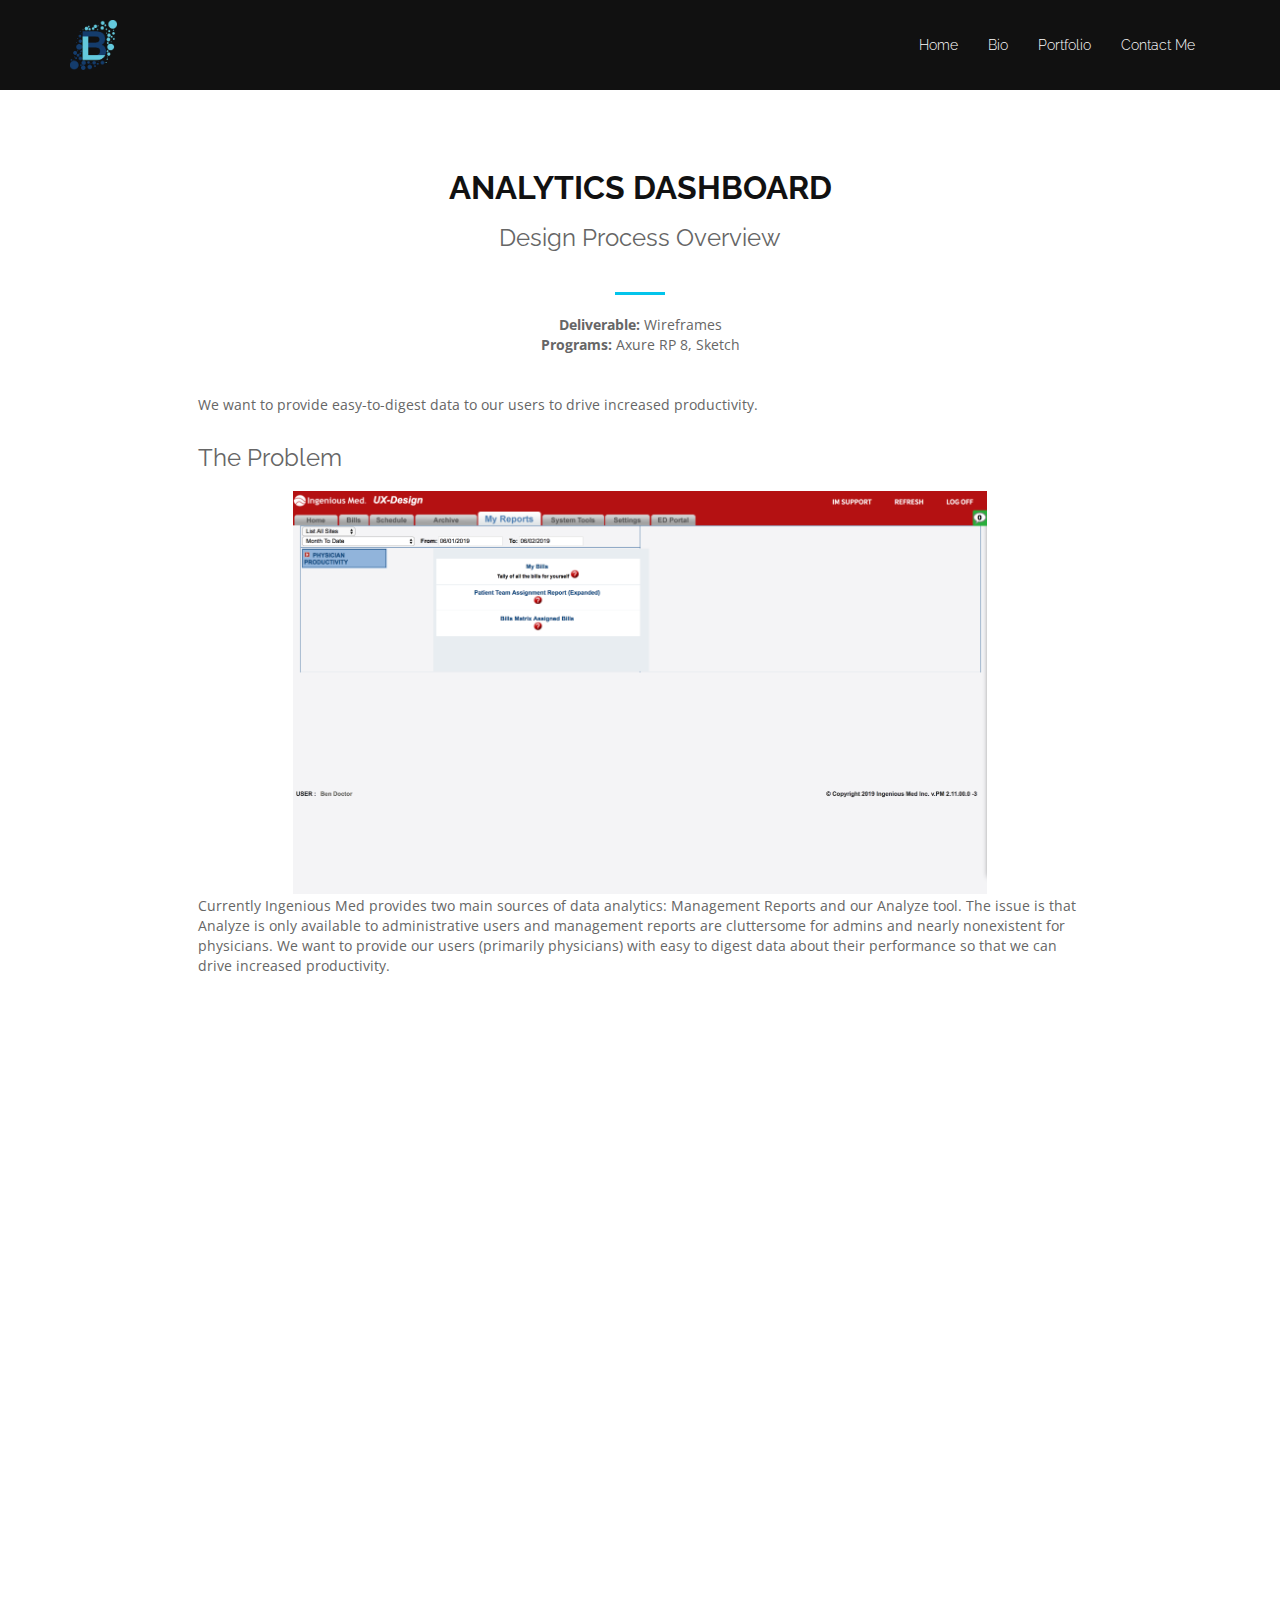
==== AnalyticsTab.html @ 57a21737 "New Projects" ====
<!DOCTYPE html>
<html lang="en">
<head>
  <meta charset="utf-8">
  <title>Analytics Dashboard | Ben LaForge</title>
  <meta content="width=device-width, initial-scale=1.0" name="viewport">
  <meta content="" name="keywords">
  <meta content="" name="description">
    
  <!-- Facebook Opengraph integration: https://developers.facebook.com/docs/sharing/opengraph -->
  <meta property="og:title" content="">
  <meta property="og:image" content="">
  <meta property="og:url" content="">
  <meta property="og:site_name" content="">
  <meta property="og:description" content="">
  
  <!-- Twitter Cards integration: https://dev.twitter.com/cards/  -->
  <meta name="twitter:card" content="summary">
  <meta name="twitter:site" content="">
  <meta name="twitter:title" content="">
  <meta name="twitter:description" content="">
  <meta name="twitter:image" content="">
  
  <!-- Place your favicon.ico and apple-touch-icon.png in the template root directory -->
  <link href="favicon.ico" rel="shortcut icon">
  
  <!-- Google Fonts -->
  <link href="https://fonts.googleapis.com/css?family=Open+Sans:300,300i,400,400i,700,700i|Raleway:300,400,500,700,800" rel="stylesheet"> 
  
  <!-- Bootstrap CSS File -->
  <link href="lib/bootstrap/css/bootstrap.min.css" rel="stylesheet">
  
  <!-- Libraries CSS Files -->
  <link href="lib/font-awesome/css/font-awesome.min.css" rel="stylesheet">
  <link href="lib/animate-css/animate.min.css" rel="stylesheet">
  
  <!-- Main Stylesheet File -->
  <link href="css/style.css" rel="stylesheet">

  <!-- Social Media Stylesheet File -->
  <link href="css/social_media.css" rel="stylesheet">

  <!-- Ben Personal Style -->
  <link href="css/ben_style.css" rel="stylesheet">
  
<!-- =======================================================
  Theme Name: Imperial
  Theme URL: https://bootstrapmade.com/imperial-free-onepage-bootstrap-theme/
  Author: BootstrapMade.com
  Author URL: https://bootstrapmade.com
======================================================= -->
</head>

<body>
  <div id="preloader"></div>

<!--==========================
  Floating Social Icons
============================-->
 <!--  <ul id="social_media">
    <li>
      <a href="https://open.spotify.com/user/125747451" class="spotify"><span>Spotify</span><i class="entypo-spotify"></i></a>
    </li>
    <li>
      <a href="#" class="soundcloud"><span>Soundcloud</span><i class="entypo-soundcloud"></i></a>
    </li>
    <li>
      <a href="#" class="skype"><span>Skype</span><i class="entypo-skype"></i></a>
    </li>
    <li>
      <a href="#" class="dribbble"><span>Dribbble</span><i class="entypo-dribbble"></i></a>
    </li>
  </ul> -->

<!--==========================
  Progress Bar
============================-->
  <div class="progressContainer">
    <div class="progressBar">

    </div>
  </div>
  
<!--==========================
  Header Section
============================-->
  <header id="header">
    <div class="container">
    
      <div id="logo" class="pull-left">
        <a href="index.html"><img src="img/logo.png" alt="" title="" /></img></a>
        <!-- Uncomment below if you prefer to use a text image -->
        <!--<h1><a href="#hero">Header 1</a></h1>-->
      </div>
        
      <nav id="nav-menu-container">
        <ul class="nav-menu">
          <li><a href="index.html#hero">Home</a></li>
          <li><a href="index.html#about">Bio</a></li>
          <li><a href="index.html#portfolio">Portfolio</a></li>
          <li><a href="index.html#contact">Contact Me</a></li>
        </ul>
      </nav><!-- #nav-menu-container -->
    </div>
  </header><!-- #header -->

<!--==========================
  Content Section
============================-->
<section id="about">
    <div class="container wow">
      <div class="row">
        <div class="col-md-12">
          <h3 class="section-title">Analytics Dashboard</h3>
          <h3 class="section-description">Design Process Overview</h6>
          <div class="section-title-divider"></div>
          <p class="section-description"><b>Deliverable:</b> Wireframes
                                          <br><b>Programs:</b> Axure RP 8, Sketch</p>
        </div>
      </div>
    </div>
    <div class="container content-container wow">
      <div class="row stepText">
        <div class="content-content">
          <p class="content-text">
            We want to provide easy-to-digest data to our users to drive increased productivity. 
          </p>
        </div>
      </div>
    </div>
    <div class="container content-container wow">
      <div class="row stepText">
        <div class="content-content">
          <h3>
    		The Problem
       	  </h3>
          <div class="row stepText">
            <div class="content-content">
              <img src="img/ManagementReports.png" alt="img01" class="img-responsive" />
            </div>
          </div>
          <p class="content-text">
          	Currently Ingenious Med provides two main sources of data analytics: Management Reports and our Analyze tool. The issue is that Analyze is only available to administrative users and management reports are cluttersome for admins and nearly nonexistent for physicians. We want to provide our users (primarily physicians) with easy to digest data about their performance so that we can drive increased productivity. 
          </p>
        </div>
      </div>
    </div>
    <div class="container content-container wow">
      <div class="row stepText">
        <div class="content-content">
          <h3>
    		Discovery
       	  </h3>
          <p class="content-text">
          	Because physician users are our primary target with this project, I first gathered information about what physicians currently had access to and what they currently used most within that resource pool. I used that information to craft a rough sketch of a potential dashboard that could replace the tab in our application where those reports lived. I brought that rough sketch in front of seven users (a few physicians and a few admins) to get their feedback. I asked physicians if this is the information they would like to see, if this is a digestible way to receive that information, and several other questions. I asked the admin if this is the data that they want our app to draw their physicians' attention to and whether they thought visualizations would help at all. 
          </p>
          <div class="row stepText">
            <div class="content-content">
              <img src="img/AnalyticsV1.png" alt="img01" class="img-responsive" />
            </div>
          </div>
          <p class="content-text">
            Gathering users for the research was the hardest part, but the information we received was invaluable. We learned that the data and visualizations would be worthless without some sort of comparative data or physician ranking system, as well as gathered a long list of desired metrics for the dashboard. I was positive at this point that we could build a much better and more valuable dashboard for our users. I wrote a report on this reserach and presented my findings to our internal stakeholders. 
          </p>
          <div class="row stepText">
            <div class="content-content">
              <img src="img/AnalyticsV2.png" alt="img01" class="img-responsive" />
            </div>
          </div>
        </div>
      </div>
    </div>
    <div class="container content-container wow">
      <div class="row stepText">
        <div class="content-content">
          <h3>
    		Design
       	  </h3>
          <p class="content-text">
          	I took these findings and began crafting a new dashboard, but along the way our company went through some restructuring and hiring, during which we received a new VP of product, product owner for analytics, and the project leader was taken off this project to focus on some other big ticket projects. These changes changed the focus of the dashboard. Now, it is more all encompassing with regards to data in our app. Product Management still wanted me to keep designing, but all the while they were changing the requirements. In the end, I was able to present a new design that included dashboards that are user-type specific, legacy management reports with a new UI, and our Analyze tool all in one place in our application that I called the "Analytics" tab. Mangement loved it!
          </p>
          <div class="row stepText">
            <div class="content-content">
              <img src="img/AnalyticsV3.png" alt="img01" class="img-responsive" />
            </div>
          </div>
          <p class="content-text">
            Soon after that, even the UX team went through changes, with my boss taking a position elsewhere and a new boss coming in. At this point, I begin working closely with my new boss on this project, bouncing ideas around (it's always nice to get a fresh set of eyes), and that brings us to right now. I am currently designing this dashboard, but the strides we've made since the early stages are so monumental and such a great example of design process that I had to include it on this site. 
          </p>
          <div class="row stepText">
            <div class="content-content">
              <img src="img/AnalyticsV4.png" alt="img01" class="img-responsive" />
            </div>
          </div>
        </div>
      </div>
    </div>
    <div class="container content-container wow">
      <div class="row stepText">
        <div class="content-content">
          <h3>
    		Delivery
       	  </h3>
		      <p class="content-text">
		  	   Of course, since we're still in design, that means there has been no delivery to date, but development is scheduled for later this summer, and I'm confident that we will have a design that our physician users will love, that is "future-proof" and can accommodate more metrics, more user types, and more analytics tools, and that is well received by our stakeholders. 
          </p>
        </div>
      </div>
    </div>
  </section>

          
          
          
<!--==========================
  Footer Section
============================-->
  <footer id="footer">
      <div class="container">
        <div class="row">
          <div class="col-md-12">
            
          </div>
        </div>
      </div>
  </footer><!-- #footer -->
  
  <a href="#" class="back-to-top"><i class="fa fa-chevron-up"></i></a>
    
  <!-- Required JavaScript Libraries -->
  <script src="lib/jquery/jquery.min.js"></script>
  <script src="lib/bootstrap/js/bootstrap.min.js"></script>
  <script src="lib/superfish/hoverIntent.js"></script>
  <script src="lib/superfish/superfish.min.js"></script>
  <script src="lib/morphext/morphext.min.js"></script>
  <script src="lib/wow/wow.min.js"></script>
  <script src="lib/stickyjs/sticky.js"></script>
  <script src="lib/easing/easing.js"></script>
  
  <!-- Template Specisifc Custom Javascript File -->
  <script src="js/custom.js"></script>
  
  <script src="contactform/contactform.js"></script>

  <!-- Ben's Custom Javascript File -->
  <script src="js/ben_js.js"></script>
  
    
</body>
</html>
---- css/style.css ----
/*
  Theme Name: Imperial
  Theme URL: https://bootstrapmade.com/imperial-free-onepage-bootstrap-template/
  Author: BootstrapMade
  Author URL: https://bootstrapmade.com
*/
/*--------------------------------------------------------------
# General
--------------------------------------------------------------*/
body {
  background: #fff;
  color: #666666;
  font-family: "Open Sans", sans-serif;
}

a {
  color: #03C4EB;
  transition: 0.5s;
}

a:hover, a:active, a:focus {
  color: #03c5ec;
  outline: none;
  text-decoration: none;
}

p {
  padding: 0;
  margin: 0 0 30px 0;
}

h1, h2, h3, h4, h5, h6 {
  font-family: "Raleway", sans-serif;
  font-weight: 400;
  margin: 0 0 20px 0;
  padding: 0;
}

.side-by-side {
  float: left;
  width: 50%;
  padding: 5px;
}

/* Prelaoder */
#preloader {
  position: fixed;
  left: 0;
  top: 0;
  z-index: 999;
  width: 100%;
  height: 100%;
  overflow: visible;
  background: #fff url("../img/preloader.svg") no-repeat center center;
}

/* Back to top button */
.back-to-top {
  position: fixed;
  display: none;
  background: rgba(0, 0, 0, 0.2);
  color: #fff;
  padding: 6px 12px 9px 12px;
  font-size: 16px;
  border-radius: 2px;
  right: 15px;
  bottom: 15px;
  transition: background 0.5s;
}

@media (max-width: 768px) {
  .back-to-top {
    bottom: 15px;
  }
}

.back-to-top:focus {
  background: rgba(0, 0, 0, 0.2);
  color: #fff;
  outline: none;
}

.back-to-top:hover {
  background: #03C4EB;
  color: #fff;
}

/*--------------------------------------------------------------
# Welcome
--------------------------------------------------------------*/
#hero {
  display: table;
  width: 100%;
  height: 100vh;
  background: url(../img/behind_ben.jpg) top center fixed;
  background-size: cover;
}

#hero .hero-logo {
  margin: 20px;
}

#hero .hero-logo img {
  max-width: 100%;
}

#hero .hero-container {
  background: rgba(0, 0, 0, 0.7);
  display: table-cell;
  margin: 0;
  padding: 0;
  text-align: center;
  vertical-align: middle;
}

#hero h1 {
  margin: 30px 0 10px 0;
  font-weight: 700;
  line-height: 48px;
  text-transform: uppercase;
  color: #fff;
}

@media (max-width: 768px) {
  #hero h1 {
    font-size: 28px;
    line-height: 36px;
  }
}

#hero h2 {
  color: #999;
  margin-bottom: 50px;
}

@media (max-width: 768px) {
  #hero h2 {
    font-size: 24px;
    line-height: 26px;
    margin-bottom: 30px;
  }
  #hero h2 .rotating {
    display: block;
  }
}

#hero .rotating > .animated {
  display: inline-block;
}

#hero .actions a {
  font-family: "Raleway", sans-serif;
  text-transform: uppercase;
  font-weight: 500;
  font-size: 16px;
  letter-spacing: 1px;
  display: inline-block;
  padding: 8px 20px;
  border-radius: 2px;
  transition: 0.5s;
  margin: 10px;
}

#hero .btn-about-me {
  background: #03C4EB;
  border: 2px solid #03C4EB;
  color: #fff;
}

#hero .btn-about-me:hover {
  background: none;
  border: 2px solid #fff;
}

#hero .btn-services {
  border: 2px solid #fff;
  color: #fff;
}

#hero .btn-services:hover {
  background: #03C4EB;
  border: 2px solid #03C4EB;
}

/*--------------------------------------------------------------
# Header
--------------------------------------------------------------*/
#header {
  background: #111;
  padding: 20px 0;
  height: 90px;
}

#header #logo {
  float: left;
}

#header #logo h1 {
  font-size: 36px;
  margin: 0;
  padding: 6px 0;
  line-height: 1;
  font-family: "Raleway", sans-serif;
  font-weight: 700;
  letter-spacing: 3px;
  text-transform: uppercase;
}

#header #logo h1 a, #header #logo h1 a:hover {
  color: #fff;
}

#header #logo img {
  padding: 0;
  margin: 0;
  max-height: 50px;
}

@media (max-width: 768px) {
  #header {
    height: 80px;
  }
  #header #logo h1 {
    font-size: 26px;
  }
  #header #logo img {
    max-height: 40px;
  }
}

.is-sticky #header {
  background: rgba(0, 0, 0, 0.85);
}

/*--------------------------------------------------------------
# Navigation Menu
--------------------------------------------------------------*/
/* Nav Menu Essentials */
.nav-menu, .nav-menu * {
  margin: 0;
  padding: 0;
  list-style: none;
}

.nav-menu ul {
  position: absolute;
  display: none;
  top: 100%;
  left: 0;
  z-index: 99;
}

.nav-menu li {
  position: relative;
  white-space: nowrap;
}

.nav-menu > li {
  float: left;
}

.nav-menu li:hover > ul,
.nav-menu li.sfHover > ul {
  display: block;
}

.nav-menu ul ul {
  top: 0;
  left: 100%;
}

.nav-menu ul li {
  min-width: 180px;
}

/* Nav Menu Arrows */
.sf-arrows .sf-with-ul {
  padding-right: 30px;
}

.sf-arrows .sf-with-ul:after {
  content: "\f107";
  position: absolute;
  right: 15px;
  font-family: FontAwesome;
  font-style: normal;
  font-weight: normal;
}

.sf-arrows ul .sf-with-ul:after {
  content: "\f105";
}

/* Nav Meu Container */
#nav-menu-container {
  float: right;
  margin: 5px 0;
}

@media (max-width: 768px) {
  #nav-menu-container {
    display: none;
  }
}

/* Nav Meu Styling */
.nav-menu a {
  padding: 10px 15px;
  text-decoration: none;
  display: inline-block;
  color: #fff;
  font-family: 'Raleway', sans-serif;
  font-weight: 300;
  font-size: 14px;
  outline: none;
}

.nav-menu a:hover, .nav-menu li:hover > a, .nav-menu .menu-active > a {
  color: #03C4EB;
}

.nav-menu ul {
  margin: 4px 0 0 15px;
  box-shadow: 0px 0px 1px 1px rgba(0, 0, 0, 0.08);
}

.nav-menu ul li {
  background: #fff;
  border-top: 1px solid #f4f4f4;
}

.nav-menu ul li:first-child {
  border-top: 0;
}

.nav-menu ul li:hover {
  background: #f6f6f6;
}

.nav-menu ul li a {
  color: #333;
}

.nav-menu ul ul {
  margin: 0;
}

/* Mobile Nav Toggle */
#mobile-nav-toggle {
  position: fixed;
  right: 0;
  top: 0;
  z-index: 999;
  margin: 20px 20px 0 0;
  border: 0;
  background: none;
  font-size: 24px;
  display: none;
  transition: all 0.4s;
  outline: none;
}

#mobile-nav-toggle i {
  color: #fff;
}

@media (max-width: 768px) {
  #mobile-nav-toggle {
    display: inline;
  }
}

/* Mobile Nav Styling */
#mobile-nav {
  position: fixed;
  top: 0;
  padding-top: 18px;
  bottom: 0;
  z-index: 998;
  background: rgba(0, 0, 0, 0.9);
  left: -260px;
  width: 260px;
  overflow-y: auto;
  transition: 0.4s;
}

#mobile-nav ul {
  padding: 0;
  margin: 0;
  list-style: none;
}

#mobile-nav ul li {
  position: relative;
}

#mobile-nav ul li a {
  color: #fff;
  font-size: 16px;
  overflow: hidden;
  padding: 10px 22px 10px 15px;
  position: relative;
  text-decoration: none;
  width: 100%;
  display: block;
  outline: none;
}

#mobile-nav ul li a:hover {
  color: #fff;
}

#mobile-nav ul li li {
  padding-left: 30px;
}

#mobile-nav ul .menu-has-children i {
  position: absolute;
  right: 0;
  z-index: 99;
  padding: 15px;
  cursor: pointer;
  color: #fff;
}

#mobile-nav ul .menu-has-children i.fa-chevron-up {
  color: #03C4EB;
}

#mobile-nav ul .menu-item-active {
  color: #03C4EB;
}

#mobile-body-overly {
  width: 100%;
  height: 100%;
  z-index: 997;
  top: 0;
  left: 0;
  position: fixed;
  background: rgba(0, 0, 0, 0.6);
  display: none;
}

/* Mobile Nav body classes */
body.mobile-nav-active {
  overflow: hidden;
}

body.mobile-nav-active #mobile-nav {
  left: 0;
}

body.mobile-nav-active #mobile-nav-toggle {
  color: #fff;
}

/*--------------------------------------------------------------
# Sections
--------------------------------------------------------------*/
/* Sections Common
--------------------------------*/
.section-title {
  font-size: 32px;
  color: #111;
  text-transform: uppercase;
  text-align: center;
  font-weight: 700;
}

.section-description {
  text-align: center;
  margin-bottom: 40px;
}

.section-title-divider {
  width: 50px;
  height: 3px;
  background: #03C4EB;
  margin: 0 auto;
  margin-bottom: 20px;
}

/* Get Started Section
--------------------------------*/
#about {
  background: #fff;
  padding: 80px 0;
}

#about .about-container {
  background: url(../img/me.jpg) left top no-repeat;
  background-size: 65%;
}

#about .about-content {
  background: #fff;
}

#about .about-title {
  color: #333;
  font-size: 28px;
  font-weight: 700;
}

#about .about-text {
  line-height: 26px;
}

#about .about-text:last-child {
  margin-bottom: 0;
}

/*#about .process-container {
  background: url(../img/IM_Tutorial1.GIF) left top no-repeat;
  background-size: 15%;
}*/


/* Portfolio Section
--------------------------------*/
#portfolio {
  background: #f7f7f7;
  padding: 80px 0;
}

#portfolio .portfolio-description {
  color: #333;
  font-size: 28px;
}

#portfolio .portfolio-item {
  background-position: center center;
  background-size: cover;
  background-repeat: no-repeat;
  position: relative;
  height: 260px;
  width: 100%;
  display: table;
  overflow: hidden;
  margin-bottom: 30px;
}

#portfolio .portfolio-item .details {
  height: 260px;
  background: #fff;
  display: table-cell;
  vertical-align: middle;
  opacity: 0;
  transition: 0.3s;
  text-align: center;
}

#portfolio .portfolio-item .details h4 {
  font-size: 16px;
  transition: opacity 0.3s, -webkit-transform 0.3s;
  transition: transform 0.3s, opacity 0.3s;
  transition: transform 0.3s, opacity 0.3s, -webkit-transform 0.3s;
  -webkit-transform: translate3d(0, -15px, 0);
  transform: translate3d(0, -15px, 0);
  font-weight: 700;
  color: #333333;
}

#portfolio .portfolio-item .details span {
  display: block;
  color: #666666;
  font-size: 13px;
  transition: opacity 0.3s, -webkit-transform 0.3s;
  transition: transform 0.3s, opacity 0.3s;
  transition: transform 0.3s, opacity 0.3s, -webkit-transform 0.3s;
  -webkit-transform: translate3d(0, 15px, 0);
  transform: translate3d(0, 15px, 0);
}

#portfolio .portfolio-item:hover .details {
  opacity: 0.8;
}

#portfolio .portfolio-item:hover .details h4 {
  -webkit-transform: translate3d(0, 0, 0);
  transform: translate3d(0, 0, 0);
}

#portfolio .portfolio-item:hover .details span {
  -webkit-transform: translate3d(0, 0, 0);
  transform: translate3d(0, 0, 0);
}

figure {
  position: relative;
    overflow: hidden;
    margin: 0 1px 1px 0;
    background: #726FB9;
    text-align: center;
    cursor: pointer;  
}

figcaption {
    position: absolute;
    top: 0;
    left: 0;
    width: 100%;
    height: 100%; 
}

.ot-portfolio-item figure figcaption > a {
    z-index: 10;
    text-indent: 200%;
    white-space: nowrap;
    font-size: 0;
    opacity: 0;
}
.ot-portfolio-item figure figcaption, .ot-portfolio-item figure figcaption > a {
    position: absolute;
    top: 0;
    left: 0;
    width: 100%;
    height: 100%;
}

figure.effect-bubba {
  background: #000;
  margin-bottom: 1px;
}

figure.effect-bubba img {
  opacity: 0.4;
  -webkit-transition: opacity 0.35s;
  transition: opacity 0.35s;
}

figure.effect-bubba:hover img {
  opacity: 0.2;
}

figure.effect-bubba figcaption::before,
figure.effect-bubba figcaption::after {
  position: absolute;
  top: 30px;
  right: 30px;
  bottom: 30px;
  left: 30px;
  content: '';
  opacity: 0;
  -webkit-transition: opacity 0.35s, -webkit-transform 0.35s;
  transition: opacity 0.35s, transform 0.35s;
}

figure.effect-bubba figcaption::before {
  border-top: 1px solid #fff;
  border-bottom: 1px solid #fff;
  -webkit-transform: scale(0,1);
  transform: scale(0,1);
}

figure.effect-bubba figcaption::after {
  border-right: 1px solid #fff;
  border-left: 1px solid #fff;
  -webkit-transform: scale(1,0);
  transform: scale(1,0);
}

figure.effect-bubba h2 {
    color: #fff;
    font-size: 15px;
    font-weight: 700;
    text-transform: uppercase;
  padding-top: 30%;
  -webkit-transition: -webkit-transform 0.35s;
  transition: transform 0.35s;
  -webkit-transform: translate3d(0,-20px,0);
  transform: translate3d(0,-20px,0);
}

figure.effect-bubba p {
    color: #fff;
    font-size: 13px;
    font-weight: 500;
  padding: 20px 2.5em;
  opacity: 0;
  -webkit-transition: opacity 0.35s, -webkit-transform 0.35s;
  transition: opacity 0.35s, transform 0.35s;
  -webkit-transform: translate3d(0,20px,0);
  transform: translate3d(0,20px,0);
}

figure.effect-bubba:hover figcaption::before,
figure.effect-bubba:hover figcaption::after {
  opacity: 1;
  -webkit-transform: scale(1);
  transform: scale(1);
}

figure.effect-bubba:hover h2,
figure.effect-bubba:hover p {
  opacity: 1;
  -webkit-transform: translate3d(0,0,0);
  transform: translate3d(0,0,0);
}



/* Contact Section
--------------------------------*/
#contact {
  background: #fff;
  padding: 80px 0;
}

#contact .info {
  color: #333333;
}

#contact .info i {
  font-size: 32px;
  color: #03C4EB;
  float: left;
}

#contact .info p {
  padding: 0 0 10px 50px;
  line-height: 24px;
}

#contact .form #sendmessage {
  color: #03C4EB;
  border: 1px solid #03C4EB;
  display: none;
  text-align: center;
  padding: 15px;
  font-weight: 600;
  margin-bottom: 15px;
}

#contact .form #errormessage {
  color: red;
  display: none;
  border: 1px solid red;
  text-align: center;
  padding: 15px;
  font-weight: 600;
  margin-bottom: 15px;
}

#contact .form #sendmessage.show, #contact .form #errormessage.show, #contact .form .show {
  display: block;
}

#contact .form .validation {
  color: red;
  display: none;
  margin: 0 0 20px;
  font-weight: 400;
  font-size: 13px;
}

#contact .form input, #contact .form textarea {
  border-radius: 0;
  box-shadow: none;
}

#contact .form button[type="submit"] {
  background: #03C4EB;
  border: 0;
  padding: 10px 24px;
  color: #fff;
  transition: 0.4s;
}

#contact .form button[type="submit"]:hover {
  background: #25d8fc;
}

/*--------------------------------------------------------------
# Footer
--------------------------------------------------------------*/
#footer {
  background: #111;
  padding: 30px 0;
  color: #fff;
}

#footer .copyright {
  text-align: center;
}

#footer .credits {
  padding-top: 10px;
  text-align: center;
  font-size: 13px;
  color: #ccc;
}
---- css/social_media.css ----
/*
Taken from https://gist.github.com/CodeMyUI/2ffebda488210486f9bc0f3a52d04abe
Modified to fit my needs. 
*/

@import url(http://weloveiconfonts.com/api/?family=entypo);
@import url("https://fonts.googleapis.com/css?family=Quicksand");
*,
*:before,
*:after {
  box-sizing: border-box;
}

#social_media {
  list-style: none;
  position: fixed;
  top: 50%;
  left: -3%;
  -webkit-transform: translateY(-50%);
          transform: translateY(-50%);
  z-index: 100;
}
#social_media li a {
  display: block;
  margin-left: -2px;
  height: 60px;
  width: 60px;
  border-radius: 0 25px 25px 0;
  border: 2px solid #000;
  background: #FFF;
  margin-bottom: 1em;
  -webkit-transition: all .4s ease;
  transition: all .4s ease;
  color: #2980b9;
  text-decoration: none;
  line-height: 60px;
  position: relative;
}
#social_media li a:hover {
  cursor: pointer;
  width: 180px;
  color: #fff;
}
#social_media li a:hover span {
  left: 0;
}
#social_media li a span {
  padding: 0 30px 0 15px;
  position: absolute;
  left: -120px;
  -webkit-transition: left .4s ease;
  transition: left .4s ease;
}
#social_media li a i {
  position: absolute;
  top: 50%;
  right: 20px;
  -webkit-transform: translateY(-50%);
          transform: translateY(-50%);
  font-size: 1.5em;
}
#social_media li .spotify {
  background: rgba(39, 174, 96, 0.1);
  border-color: #27ae60;
  color: #27ae60;
}
#social_media li .spotify:hover {
  background: #27ae60;
}
#social_media li .soundcloud {
  background: rgba(230, 126, 34, 0.1);
  border-color: #e67e22;
  color: #e67e22;
}
#social_media li .soundcloud:hover {
  background: #e67e22;
}
#social_media li .skype {
  background: rgba(34, 167, 240, 0.1);
  border-color: #22A7F0;
  color: #22A7F0;
}
#social_media li .skype:hover {
  background: #22a7f0;
}
#social_media li .dribbble {
  background: rgba(210, 82, 127, 0.1);
  border-color: #D2527F;
  color: #D2527F;
}
#social_media li .dribbble:hover {
  background: #d2527f;
}

/* entypo */
[class*="entypo-"]:before {
  font-family: 'entypo', sans-serif;
}
---- css/ben_style.css ----
/*	BL_Dark_Blue: #193d6c;
	BL_Ligh_Blue: #65c9dd;
*/

@font-face {
	font-family: Arvo;
	src: url("../fonts/Arvo/Arvo-Regular.ttf");
	font-weight: normal;
	font-style: normal;
}

@font-face {
	font-family: Josefin-Slab;
	src: url("../fonts/Josefin_Slab/JosefinSlab-Regular.ttf");
	font-weight: normal;
	font-style: normal;
}

/* 
progress bar taken from https://codepen.io/k33k00/pen/ByeyVB
*/
.progressContainer {
  left:0;
  width: 100%;
  height: 0.4em;
  margin-bottom: 0px;
  position: fixed;
  bottom: 0px;
  overflow: hidden;
  background-color: white;
  content: "";
  display: table;
  table-layout: fixed;
  z-index: 100;
}

.progressBar {
  width: 0%;
  float: left;
  height: 100%;
  z-index:99;
  max-width: 100%;
  background-color: #65c9dd;
  -webkit-transition: width .6s ease;
  -o-transition: width .6s ease;
  transition: width .6s ease;
  z-index: 100;
}

.myYolkSlides {
	width: 100%;
}

.factbookSlides {
	width: 100%;
}

span.step {
  background: #cccccc;
  border-radius: 0.8em;
  -moz-border-radius: 0.8em;
  -webkit-border-radius: 0.8em;
  color: #ffffff;
  display: inline-block;
  font-weight: bold;
  line-height: 1.6em;
  margin-right: 5px;
  text-align: center;
  width: 1.6em; 
  float: left;
}

.stepText {
  padding-left: 12.5%;
  padding-right: 12.5%;
}
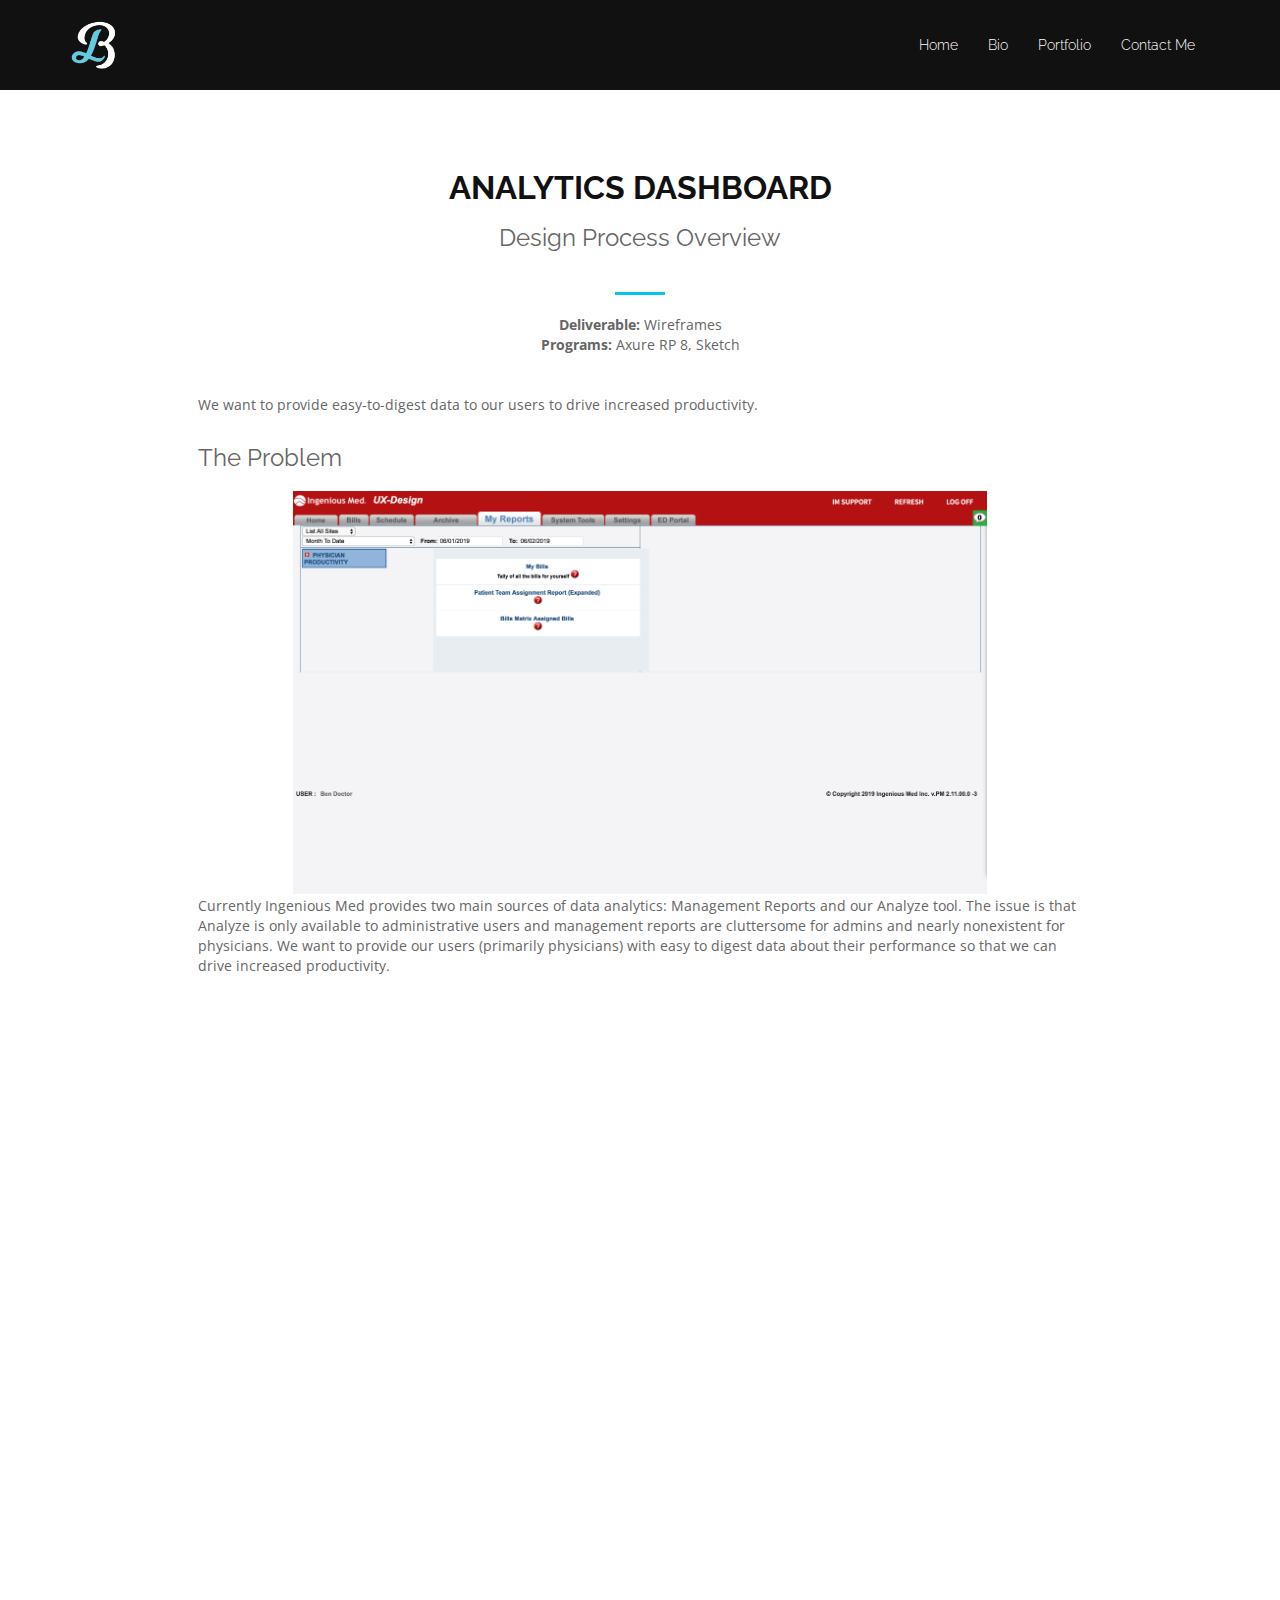
==== commit ad260af4: "trying again" ====
--- a/AnalyticsTab.html
+++ b/AnalyticsTab.html
@@ -185,7 +185,7 @@
             </div>
           </div>
           <p class="content-text">
-            Soon after that, even the UX team went through changes, with my boss taking a position elsewhere and a new boss coming in. At this point, I begin working closely with my new boss on this project, bouncing ideas around (it's always nice to get a fresh set of eyes), and that brings us to right now. I am currently designing this dashboard, but the strides we've made since the early stages are so monumental and such a great example of design process that I had to include it on this site. 
+            Soon after that, even the UX team went through changes, with my boss taking a position elsewhere and a new boss coming in. At this point, I began working closely with my new boss on this project, bouncing ideas around (it's always nice to get a fresh set of eyes), and that brings us to right now. I am currently designing this dashboard, but the strides we've made since the early stages are so monumental and such a great example of design process that I had to include it on this site. 
           </p>
           <div class="row stepText">
             <div class="content-content">
@@ -202,7 +202,7 @@
     		Delivery
        	  </h3>
 		      <p class="content-text">
-		  	   Of course, since we're still in design, that means there has been no delivery to date, but development is scheduled for later this summer, and I'm confident that we will have a design that our physician users will love, that is "future-proof" and can accommodate more metrics, more user types, and more analytics tools, and that is well received by our stakeholders. 
+		  	   Of course, since we're still in design, that means there has been no delivery to date, but development is scheduled for later this summer. I'm confident that we will have a design that our physician users will love, that is "future-proof" and can accommodate more metrics, more user types, and more analytics tools, and that is well received by our stakeholders. 
           </p>
         </div>
       </div>
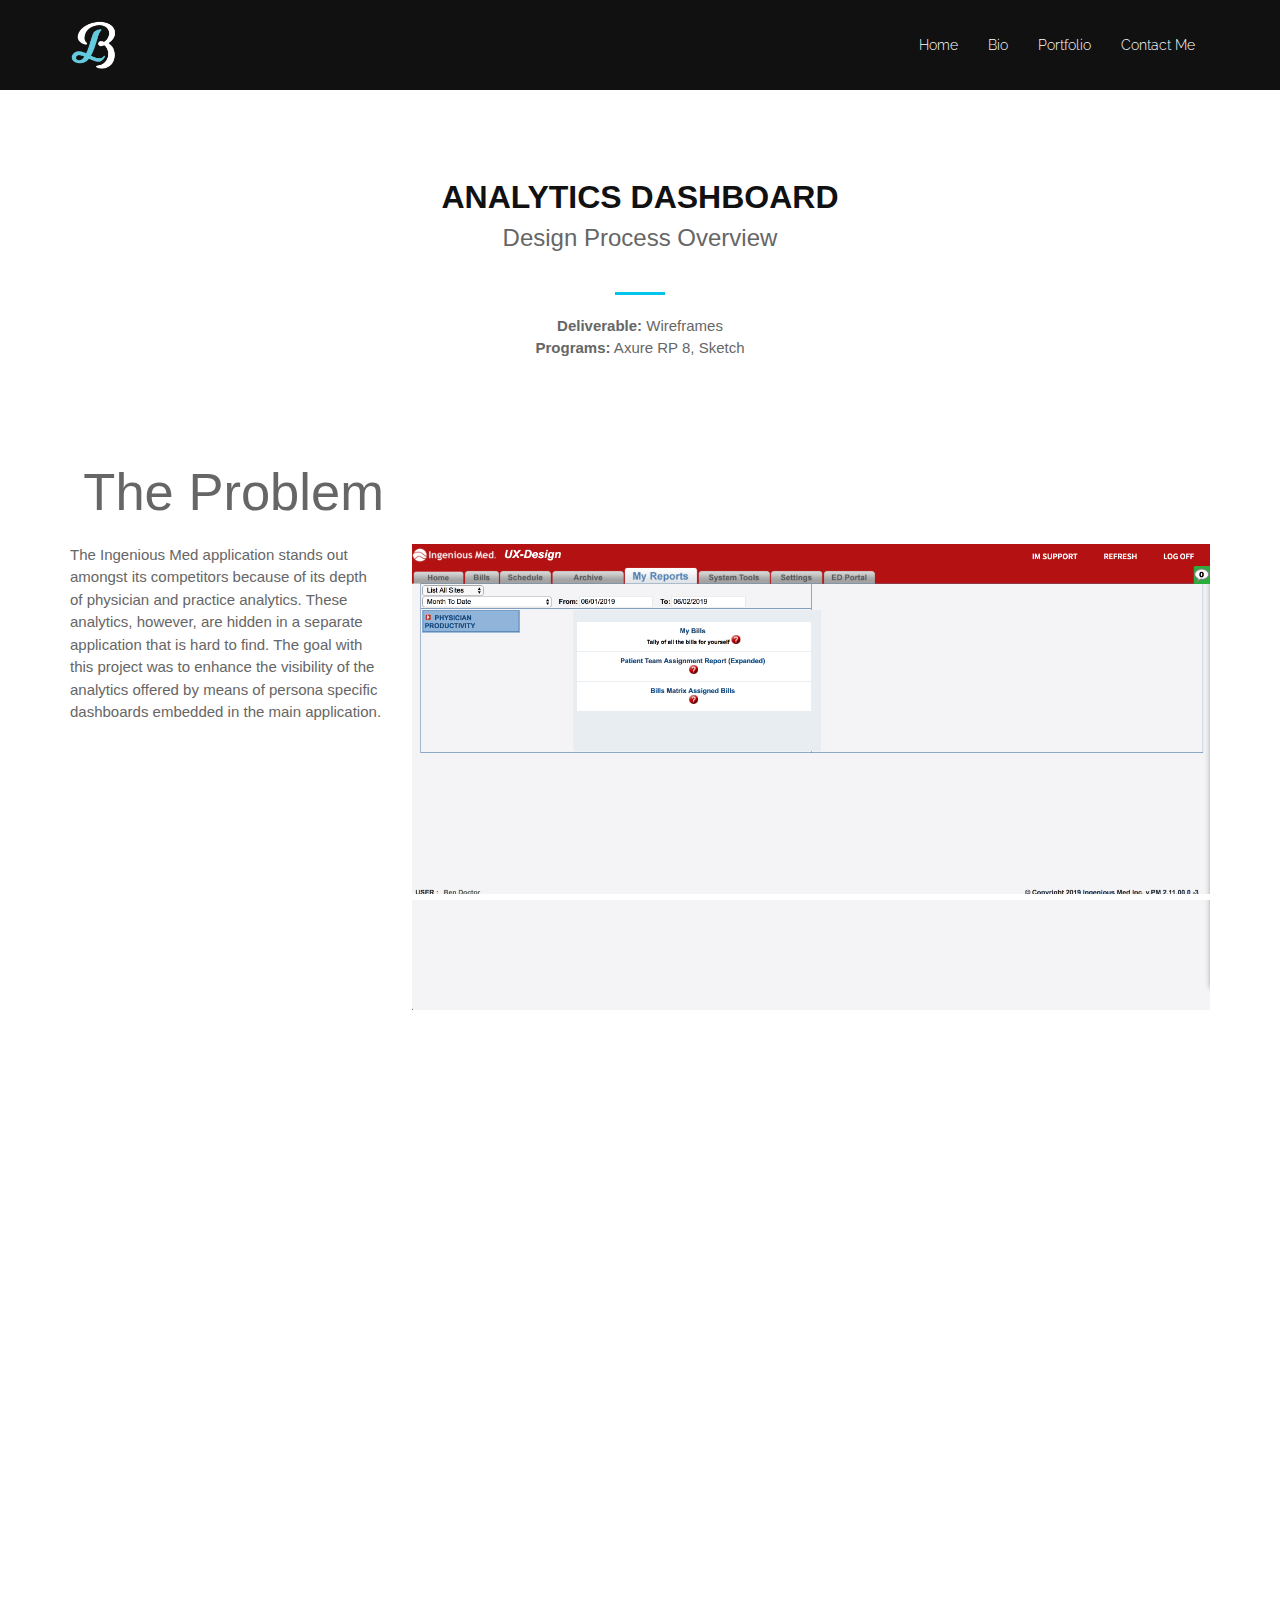
==== commit 35bf742b: "new portfolio 2019 v1.0" ====
--- a/AnalyticsTab.html
+++ b/AnalyticsTab.html
@@ -42,6 +42,9 @@
 
   <!-- Ben Personal Style -->
   <link href="css/ben_style.css" rel="stylesheet">
+
+  <!-- W3 Stylesheet -->
+  <link rel="stylesheet" href="https://www.w3schools.com/w3css/4/w3.css">
   
 <!-- =======================================================
   Theme Name: Imperial
@@ -120,92 +123,49 @@
       </div>
     </div>
     <div class="container content-container wow">
-      <div class="row stepText">
-        <div class="content-content">
-          <p class="content-text">
-            We want to provide easy-to-digest data to our users to drive increased productivity. 
-          </p>
+      <h3 class="processTitleLeft">
+        The Problem
+      </h3>
+      <div class="content-content textLeft">
+        <p class="content-text">
+          The Ingenious Med application stands out amongst its competitors because of its depth of physician and practice analytics. These analytics, however, are hidden in a separate application that is hard to find. The goal with this project was to enhance the visibility of the analytics offered by means of persona specific dashboards embedded in the main application. 
+        </p>
+      </div>
+      <div class="content-content imageRight">
+        <img src="img/ManagementReports.png" alt="img01" class="img-responsive imageStack" />
+      </div>
+    </div>
+    <div class="container content-container wow" style="text-align: right">
+      <h3 class="processTitleRight">
+		    Discovery
+   	  </h3>
+      <div class="content-content textRight" >
+        <p class="content-text">
+        	I worked with Product Management (PM) to get a preliminary list of meaningful KPIs which I then inserted into a dashboard mockup. I built the mockup using existing elements from our design system in order to maintain consistency and speed up the design process. I interviewed several users, asking them if and how they use data to help them in their roles, and then asked if the dashboard I made would be helpful at all. The consensus was overwhelmingly positive that a dashboard would help, but that this wasn’t the one. I took note of which KPIs they thought unhelpful and which they thought were missing, and I wrote up a report to present back to PM. 
+        </p>
+      </div>
+      <img src="img/DashboardRequirements.jpg" alt="img01" class="img-responsive imageLeft" style="grid-row: 1/2; grid-column: 1/2;"/>
+    </div>
+    <div class="container content-container wow">
+      <h3 class="processTitleLeft">
+    		Design
+      </h3>
+      <div class="content-content textLeft" >
+        <p class="content-text">
+        	The ownership of this project shifted and so did the direction. I began working more hand-in-hand with our Business Intelligence (BI) team in order to understand design feasibility in the system they use (MicroStrategy). I designed and iterated on several dashboards, incorporating the feedback I received last year as well as continued feedback from stakeholders this year. I took the new and improved designs in front of the Product Advisory Council (PAC - essentially just a few users who are interested in giving continued feedback), and I learned more about how they would be using each specific tile as several different user types. This process continued until we had a feasible, useful solution for our primary persona - Hospitalists.
+        </p>
+        <p class="content-text">
+          PM insisted on having two persona specific dashboards at initial rollout, so the process began again with the Administrator persona. The process was infinitely smoother the second time around. I learned the system in which development made the dashboards, and I was able to develop the dashboard myself in the same amount of time it would have taken me to design it in Sketch (with the added benefit that I KNEW it was feasible because it was already built). However, before even beginning to design the admin dashboard, I had a team of product, development, and stakeholders collectively fill out a requirements spreadsheet. The sheet told me which KPIs to include, what visualizations to use, and the purpose for each. I took the fully agreed upon requirements and built a beautiful front-end that appeased everyone the first time around. 
+        </p>
+      </div>
+      <div class="content-content imageRight w3-display-container" >
+        <div class="content-content imageGrid imageStack">
+          <img src="img/AnalyticsV3.png" alt="img01" class="img-responsive" style="grid-row: 1/2; grid-column: 1/2;"/>
+          <img src="img/AnalyticsV4.png" alt="img01" class="img-responsive" style="grid-row: 1/2; grid-column: 2/3;"/>
         </div>
-      </div>
-    </div>
-    <div class="container content-container wow">
-      <div class="row stepText">
-        <div class="content-content">
-          <h3>
-    		The Problem
-       	  </h3>
-          <div class="row stepText">
-            <div class="content-content">
-              <img src="img/ManagementReports.png" alt="img01" class="img-responsive" />
-            </div>
-          </div>
-          <p class="content-text">
-          	Currently Ingenious Med provides two main sources of data analytics: Management Reports and our Analyze tool. The issue is that Analyze is only available to administrative users and management reports are cluttersome for admins and nearly nonexistent for physicians. We want to provide our users (primarily physicians) with easy to digest data about their performance so that we can drive increased productivity. 
-          </p>
-        </div>
-      </div>
-    </div>
-    <div class="container content-container wow">
-      <div class="row stepText">
-        <div class="content-content">
-          <h3>
-    		Discovery
-       	  </h3>
-          <p class="content-text">
-          	Because physician users are our primary target with this project, I first gathered information about what physicians currently had access to and what they currently used most within that resource pool. I used that information to craft a rough sketch of a potential dashboard that could replace the tab in our application where those reports lived. I brought that rough sketch in front of seven users (a few physicians and a few admins) to get their feedback. I asked physicians if this is the information they would like to see, if this is a digestible way to receive that information, and several other questions. I asked the admin if this is the data that they want our app to draw their physicians' attention to and whether they thought visualizations would help at all. 
-          </p>
-          <div class="row stepText">
-            <div class="content-content">
-              <img src="img/AnalyticsV1.png" alt="img01" class="img-responsive" />
-            </div>
-          </div>
-          <p class="content-text">
-            Gathering users for the research was the hardest part, but the information we received was invaluable. We learned that the data and visualizations would be worthless without some sort of comparative data or physician ranking system, as well as gathered a long list of desired metrics for the dashboard. I was positive at this point that we could build a much better and more valuable dashboard for our users. I wrote a report on this reserach and presented my findings to our internal stakeholders. 
-          </p>
-          <div class="row stepText">
-            <div class="content-content">
-              <img src="img/AnalyticsV2.png" alt="img01" class="img-responsive" />
-            </div>
-          </div>
-        </div>
-      </div>
-    </div>
-    <div class="container content-container wow">
-      <div class="row stepText">
-        <div class="content-content">
-          <h3>
-    		Design
-       	  </h3>
-          <p class="content-text">
-          	I took these findings and began crafting a new dashboard, but along the way our company went through some restructuring and hiring, during which we received a new VP of product, product owner for analytics, and the project leader was taken off this project to focus on some other big ticket projects. These changes changed the focus of the dashboard. Now, it is more all encompassing with regards to data in our app. Product Management still wanted me to keep designing, but all the while they were changing the requirements. In the end, I was able to present a new design that included dashboards that are user-type specific, legacy management reports with a new UI, and our Analyze tool all in one place in our application that I called the "Analytics" tab. Mangement loved it!
-          </p>
-          <div class="row stepText">
-            <div class="content-content">
-              <img src="img/AnalyticsV3.png" alt="img01" class="img-responsive" />
-            </div>
-          </div>
-          <p class="content-text">
-            Soon after that, even the UX team went through changes, with my boss taking a position elsewhere and a new boss coming in. At this point, I began working closely with my new boss on this project, bouncing ideas around (it's always nice to get a fresh set of eyes), and that brings us to right now. I am currently designing this dashboard, but the strides we've made since the early stages are so monumental and such a great example of design process that I had to include it on this site. 
-          </p>
-          <div class="row stepText">
-            <div class="content-content">
-              <img src="img/AnalyticsV4.png" alt="img01" class="img-responsive" />
-            </div>
-          </div>
-        </div>
-      </div>
-    </div>
-    <div class="container content-container wow">
-      <div class="row stepText">
-        <div class="content-content">
-          <h3>
-    		Delivery
-       	  </h3>
-		      <p class="content-text">
-		  	   Of course, since we're still in design, that means there has been no delivery to date, but development is scheduled for later this summer. I'm confident that we will have a design that our physician users will love, that is "future-proof" and can accommodate more metrics, more user types, and more analytics tools, and that is well received by our stakeholders. 
-          </p>
-        </div>
-      </div>
+        <img src="img/Dashboard Final.png" alt="img01" class="img-responsive" style="grid-row: 1/2; grid-column: 1/2;"/>
+      </div>
+
     </div>
   </section>
 
--- a/css/ben_style.css
+++ b/css/ben_style.css
@@ -75,3 +75,51 @@
   padding-left: 12.5%;
   padding-right: 12.5%;
 }
+
+.textLeft {
+  width: 30%; 
+  display: inline-block; 
+  float: left; 
+  padding-right: 2em;
+}
+
+.imageRight {
+  width: 70%; 
+  display: inline-block;
+}
+
+.imageLeft {
+  width: 70%; 
+  display: inline-block; 
+  float: left; 
+  padding-right: 2em;
+}
+
+.textRight {
+  width: 30%; 
+  display: inline-block;
+  text-align: left;
+}
+
+.imageStack {
+  padding-bottom: 2em;
+}
+
+.imageGrid {
+  display: grid;
+  grid-gap: 1rem;
+}
+
+.processTitleLeft {
+  font-size: 3.5em;
+  text-align: left;
+  padding: 10pt;
+  padding-top: 40pt;
+}
+
+.processTitleRight {
+  font-size: 3.5em;
+  text-align: right;
+  padding: 10pt;
+  padding-top: 40pt;
+}